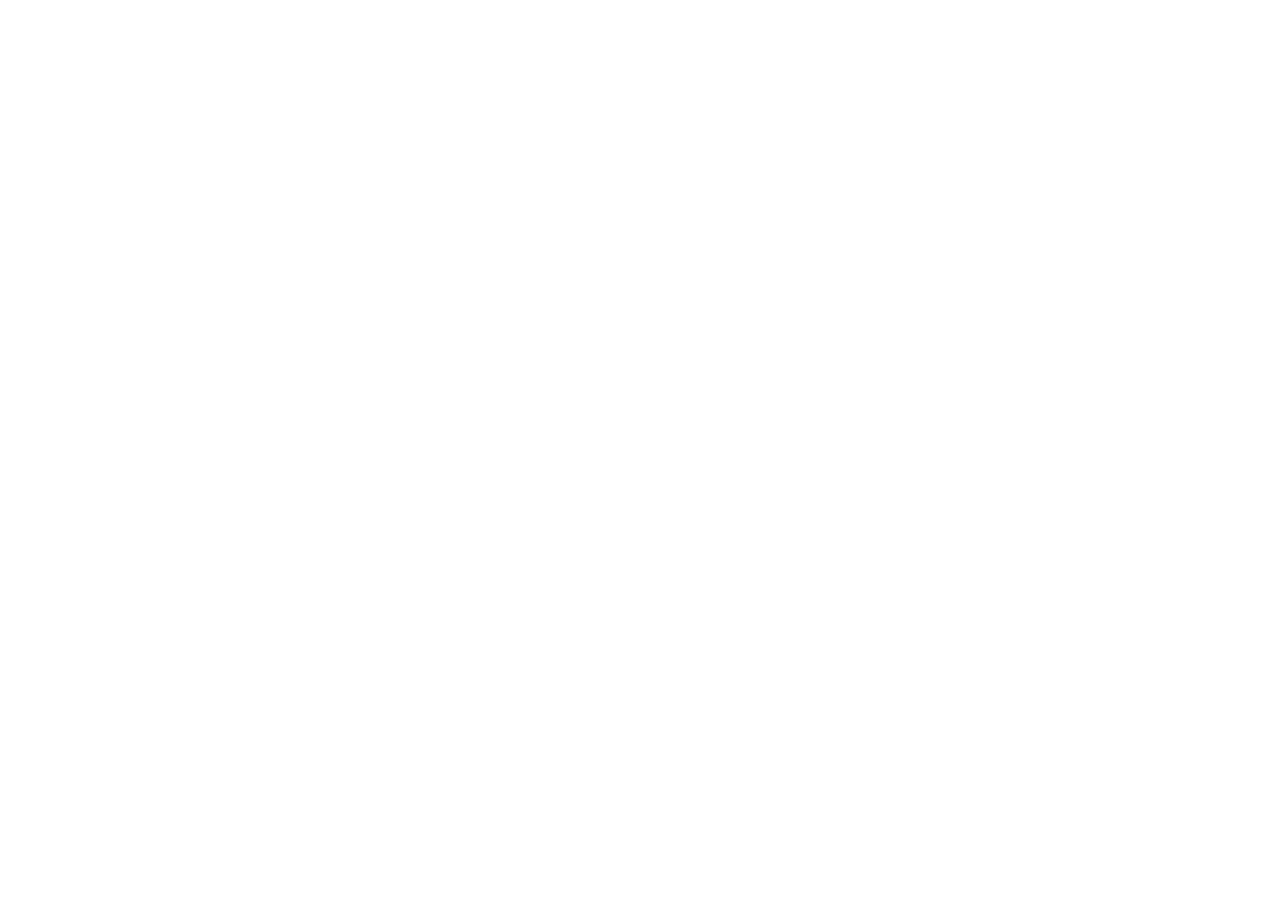
==== test.pr/test.html @ 11017de9 "Create new file and modify" ====
<!DOCTYPE html>
<html lang="en">
  <head>
    <meta charset="UTF-8" />
    <meta name="viewport" content="width=device-width, initial-scale=1.0" />
    <title>Document</title>
  </head>
  <body></body>
</html>
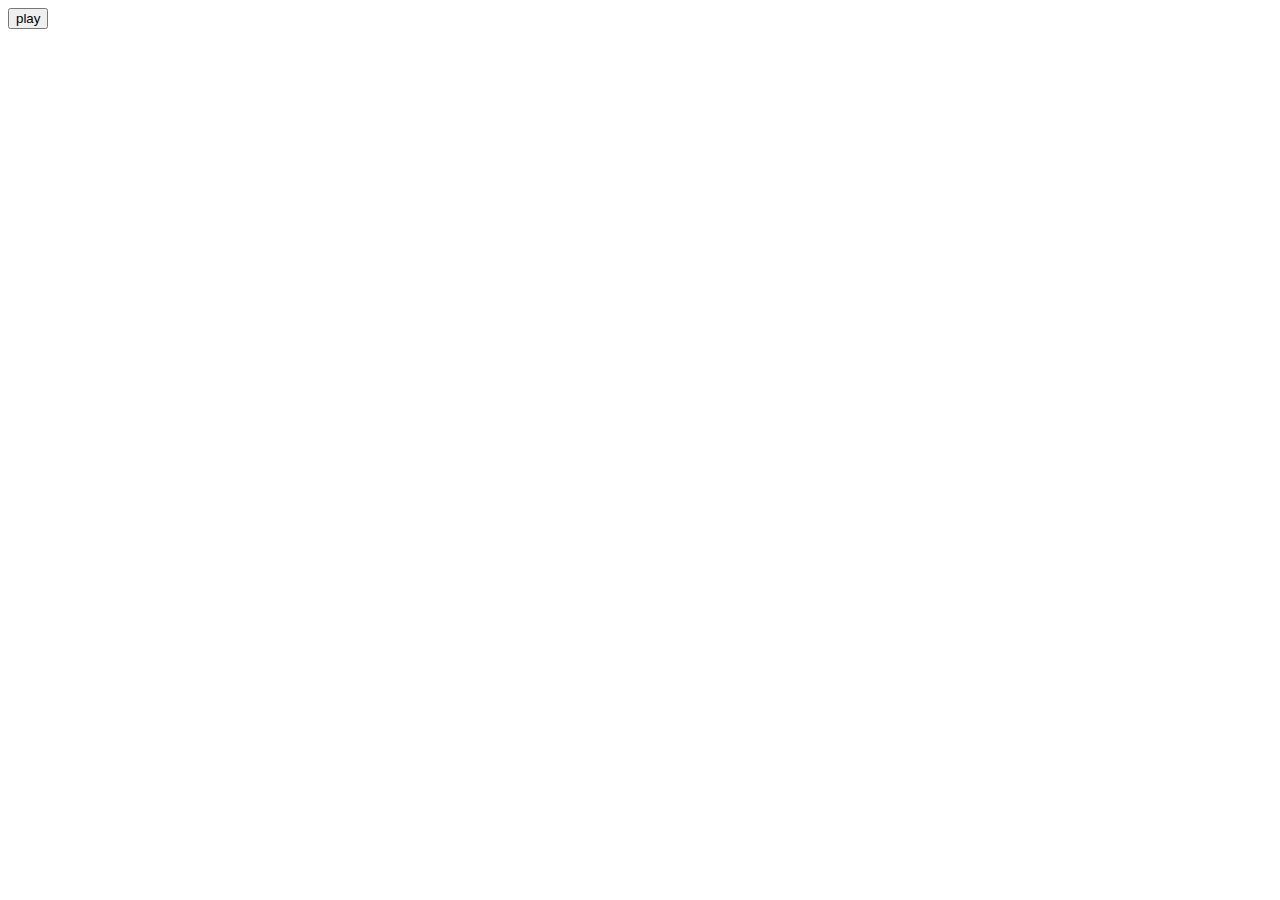
==== commit 5595c299: "add button" ====
--- a/test.pr/test.html
+++ b/test.pr/test.html
@@ -5,5 +5,7 @@
     <meta name="viewport" content="width=device-width, initial-scale=1.0" />
     <title>Document</title>
   </head>
-  <body></body>
+  <body>
+    <input type="button" value="play" />
+  </body>
 </html>
